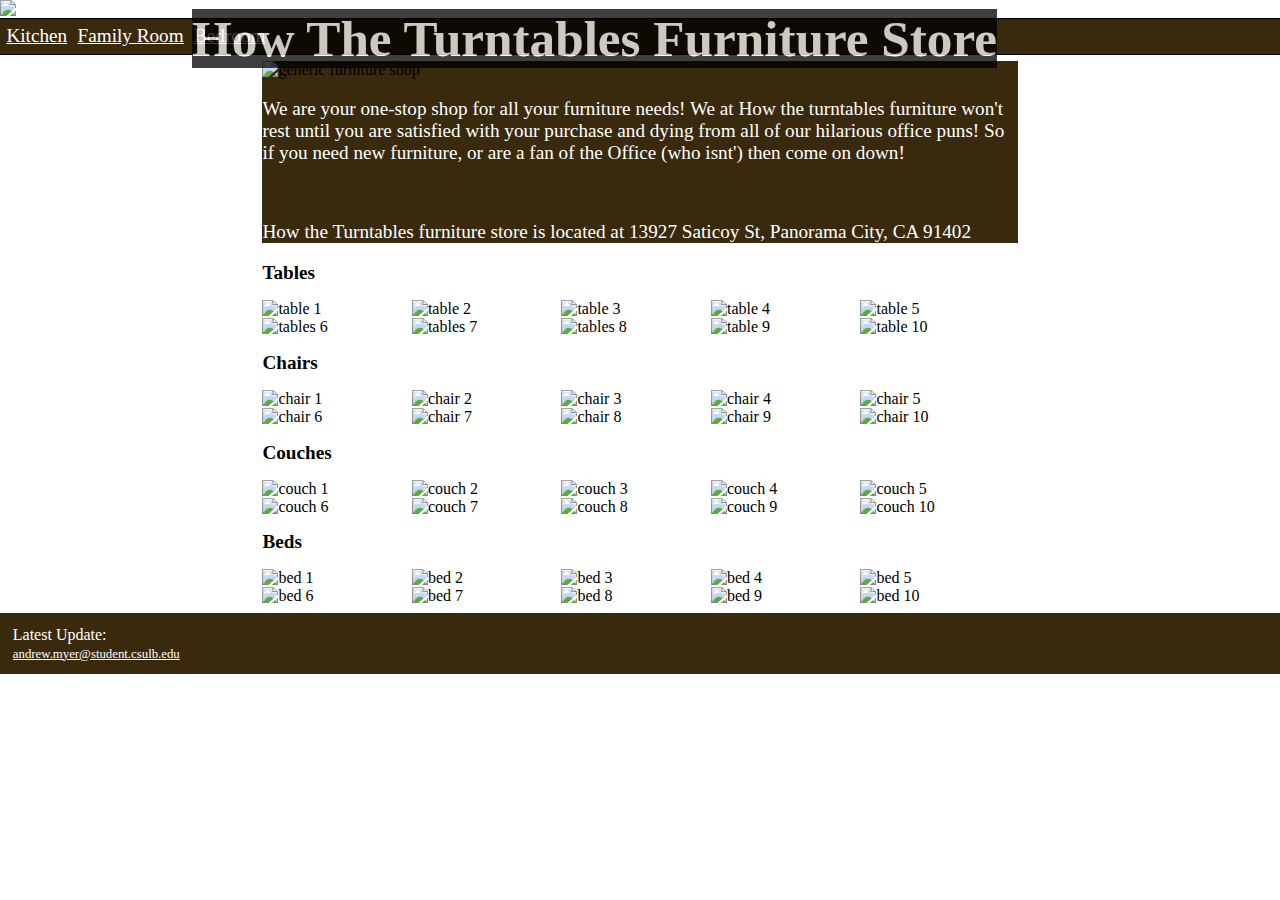
==== furniture.html @ 5238205b "fixed file format errors and accessibility" ====
<!DOCTYPE html>
<html lang="en">

<head>
  <meta charset="utf-8">
  <title>How The Turntables Furniture Store</title>
   <meta name="viewport" content="width=device-width, initial-scale=1.0">
  <link rel="stylesheet" href="style.css">
</head>
<body>
<div class="header">
  <img src="images/banner.jpg" class="hp"  alt="collage of all the characters from the office">
  <div class="banner-title">
    <h1>
      How The Turntables Furniture Store
    </h1>
  </div>
  </div>

    <div id="nav">
    <ul>
    <li><a href="http://www.letour.fr/en/"> Kitchen</a></li>
    <li><a href="http://www.giroditalia.it/eng/">Family Room</a></li>
    <li><a href='https://www.amgentourofcalifornia.com/'>Bedroom</a><li>
    </ul>
    </div>
    <div class="row">
    <div class="leftcolumn">
      <br>
    </div>
      <div class="centercolumn">
        <div class="textbox">
          <img src="images/furniture-shop.jpg" class = "store_image" alt="generic furniture shop">
          <p>We are your one-stop shop for all your furniture needs! We at How the turntables
            furniture won't rest until you are satisfied with your purchase and dying from all
            of our hilarious office puns! So if you need new furniture, or are a fan of the Office (who isnt')
            then come on down!
          </p>
          <br>
          <p>
            How the Turntables furniture store is located at 13927 Saticoy St, Panorama City, CA 91402
          </p>
          </div>
          <h2>Tables</h2>
          <div class="row">
          <img src="images/t1.JPG" class = "catalog_image" alt="table 1">
          <img src="images/t2.jpeg" class = "catalog_image" alt="table 2">
          <img src="images/t3.jpg" class = "catalog_image" alt="table 3">
          <img src="images/t4.jpg" class = "catalog_image" alt="table 4">
          <img src="images/t5.jpg" class = "catalog_image" alt="table 5">
        </div>
        <div class="row">
          <img src="images/t6.jpeg" class = "catalog_image" alt="tables 6">
          <img src="images/t7.jpg" class = "catalog_image" alt="tables 7">
          <img src="images/t8.jpg" class = "catalog_image" alt="tables 8">
          <img src="images/t9.jpg" class = "catalog_image" alt="table 9">
          <img src="images/t10.jpg" class = "catalog_image" alt="table 10">
        </div>
        <h2>Chairs</h2>
        <div class="row">
          <img src="images/c1.JPG" class = "catalog_image" alt="chair 1">
          <img src="images/c2.JPG" class = "catalog_image" alt="chair 2">
          <img src="images/c3.JPG" class = "catalog_image" alt="chair 3">
          <img src="images/c4.jpg" class = "catalog_image" alt="chair 4">
          <img src="images/c5.jpg" class = "catalog_image" alt="chair 5">
        </div>
        <div class="row">
          <img src="images/c6.jpg" class = "catalog_image" alt="chair 6">
          <img src="images/c7.JPG" class = "catalog_image" alt="chair 7">
          <img src="images/c8.jpg" class = "catalog_image" alt="chair 8">
          <img src="images/c9.jpg" class = "catalog_image" alt="chair 9">
          <img src="images/c10.jpg" class = "catalog_image" alt="chair 10">
        </div>
        <h2>Couches</h2>
        <div class="row">
          <img src="images/co1.jpg" class = "catalog_image" alt="couch 1">
          <img src="images/co2.jpg" class = "catalog_image" alt="couch 2">
          <img src="images/co3.jpeg" class = "catalog_image" alt="couch 3">
          <img src="images/co4.jpg" class = "catalog_image" alt="couch 4">
          <img src="images/co5.JPG" class = "catalog_image" alt="couch 5">
        </div>
        <div class="row">
          <img src="images/co6.JPG" class = "catalog_image" alt="couch 6">
          <img src="images/co7.JPG" class = "catalog_image" alt="couch 7">
          <img src="images/co8.jpg" class = "catalog_image" alt="couch 8">
          <img src="images/co9.jpg" class = "catalog_image" alt="couch 9">
          <img src="images/co10.jpg" class = "catalog_image" alt="couch 10">
        </div>
        <h2>Beds</h2>
        <div class="row">
          <img src="images/b1.jpeg" class = "catalog_image" alt="bed 1">
          <img src="images/b2.jpg" class = "catalog_image" alt="bed 2">
          <img src="images/b3.JPG" class = "catalog_image" alt="bed 3">
          <img src="images/b4.JPG" class = "catalog_image" alt="bed 4">
          <img src="images/b5.jpg" class = "catalog_image" alt="bed 5">
        </div>
        <div class="row">
          <img src="images/b6.jpeg" class = "catalog_image" alt="bed 6">
          <img src="images/b7.jpg" class = "catalog_image" alt="bed 7">
          <img src="images/b8.jpg" class = "catalog_image" alt="bed 8">
          <img src="images/b9.jpg" class = "catalog_image" alt="bed 9">
          <img src="images/b10.jpeg" class = "catalog_image" alt="bed 10">
        </div>

      </div>
      <div class="rightcolumn">
        <br>
      </div>
  </div>
  <div id="footer">
    Latest Update: <!--#echo var="LAST_MODIFIED"-->
    <br>
    <a href=mailto:andrew.myer@student.csulb.edu >andrew.myer@student.csulb.edu</a>
  </div>
</body>
</html>
---- style.css ----
body,
	html {
		margin:0;
		padding:0;
		background-image: url(images/tlm.png);
		background-size: 20%;
		background-repeat: repeat;

	}
	#wrap {
		width:70%;
		margin:0 auto;
		background:#ffe92b;
	}
	.banner-title
	{
		position: absolute;
		left:15%;
		top:50%;
		background-color: black;
		 opacity: 0.75;
	}
	.header {
		position: relative;
    text-align: center;
    color: white;
	}
  .hp{
    width: 100%;
    height: 100%;
		display: block;
  }
	h1 {
      font-size: 4vw;
	    margin:0;
    }
	#nav {
    border-top:solid .1vw;
    border-bottom:solid .1vw;
		padding:.5% .5%;
		background:#3a2a0d;

	}
	#nav ul {
		margin:0;
		padding:0;
		list-style:none;

	}
	#nav li {
		display:inline;
		margin:0;
		padding:0;
		color: white;
	}
	#nav a {
		color: white;
		font-size: 1.5vw;
		margin-right: .5vw;
	}
  .leftcolumn {
    float: left;
    width: 20%;
    background-image: url("tlm.png");
    background-size: 100%;
}
.centercolumn {
  float: left;
  width: 59%;
	padding: .5%;
	background-color: white;
}
.textbox
{
	width:100%;
	background-color:#3a2a0d;
}
.centercolumn p{
	font-size: 1.5vw;
	color: white;
}
.centercolumn h2{
	font-size: 1.5vw;
}
.rightcolumn {
  float: left;
  width: 20%;
  background-image: url("tlm.png");
}

/* Clear floats after the columns */
.row:after {
    content: "";
    display: table;
    clear: both;
}
	#footer {
    border-top: solid .1vw;
		clear:both;
		padding:1% 1%;
		background:#3a2a0d;
		color:white;
	}

	#footer p
  {
		color: white;
		font-size: 1vw;
  }
  #footer a
  {
		color: white;
		font-size: 1vw;
  }

	* html #footer {
		width:100%;
	}
	.catalog_image{
		float: left;
		width:19.8%;
		height:10%;
	}
	.store_image{
		width:100%;
		height:10%;
	}
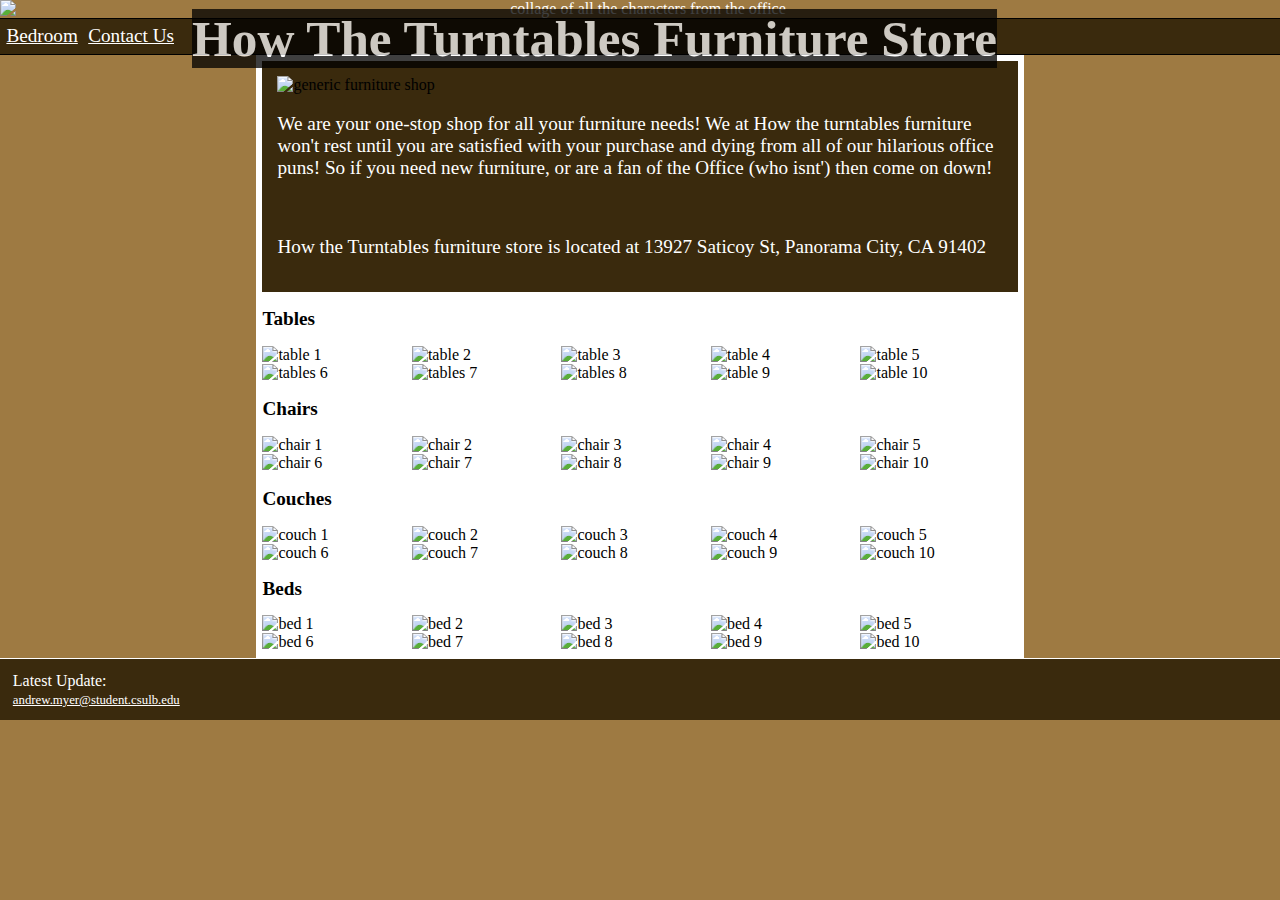
==== commit 7f7bb0a8: "made contact page" ====
--- a/furniture.html
+++ b/furniture.html
@@ -19,9 +19,8 @@
 
     <div id="nav">
     <ul>
-    <li><a href="http://www.letour.fr/en/"> Kitchen</a></li>
-    <li><a href="http://www.giroditalia.it/eng/">Family Room</a></li>
-    <li><a href='https://www.amgentourofcalifornia.com/'>Bedroom</a><li>
+    <li><a href='furniture.html'>Bedroom</a><li>
+    <li><a href='contact.html'>Contact Us</a><li>
     </ul>
     </div>
     <div class="row">
--- a/style.css
+++ b/style.css
@@ -2,7 +2,8 @@
 	html {
 		margin:0;
 		padding:0;
-		background-image: url(images/tlm.png);
+		background-color: #9e7a42;
+		/*background-image: url(images/tlm.png);*/
 		background-size: 20%;
 		background-repeat: repeat;
 
@@ -72,8 +73,9 @@
 }
 .textbox
 {
-	width:100%;
+	width:96%;
 	background-color:#3a2a0d;
+	padding: 2%;
 }
 .centercolumn p{
 	font-size: 1.5vw;
